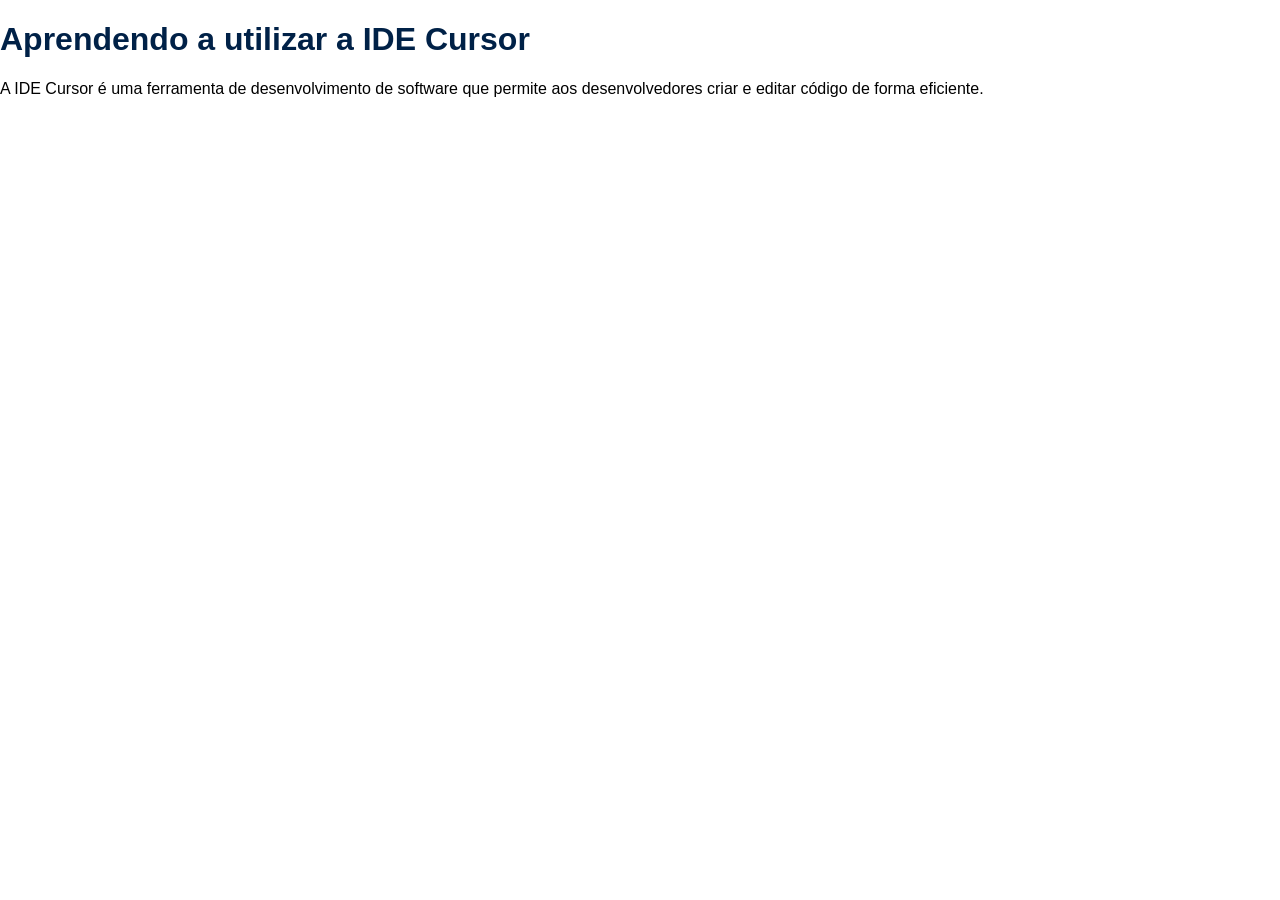
==== index.html @ bacfea95 "Cria a página inicial do projeto" ====
<!DOCTYPE html>
<html lang="pt-BR">
<head>
    <meta charset="UTF-8">
    <title>IDE Cursor</title>
    <link rel="stylesheet" href="estilo.css">
</head>
<body>
    <h1>Aprendendo a utilizar a IDE Cursor</h1>
    <p>
        A IDE Cursor é uma ferramenta de desenvolvimento de software que permite aos desenvolvedores criar e editar código de forma eficiente.
    </p>
</body>
</html>
---- estilo.css ----
body {
    background-color: #ffffff;
    color: #000000;
    margin: 0;
    padding: 0;
    font-family: Arial, sans-serif;
}

h1 {
    color: #002147; 
}

p {
    color: #000000; 
}
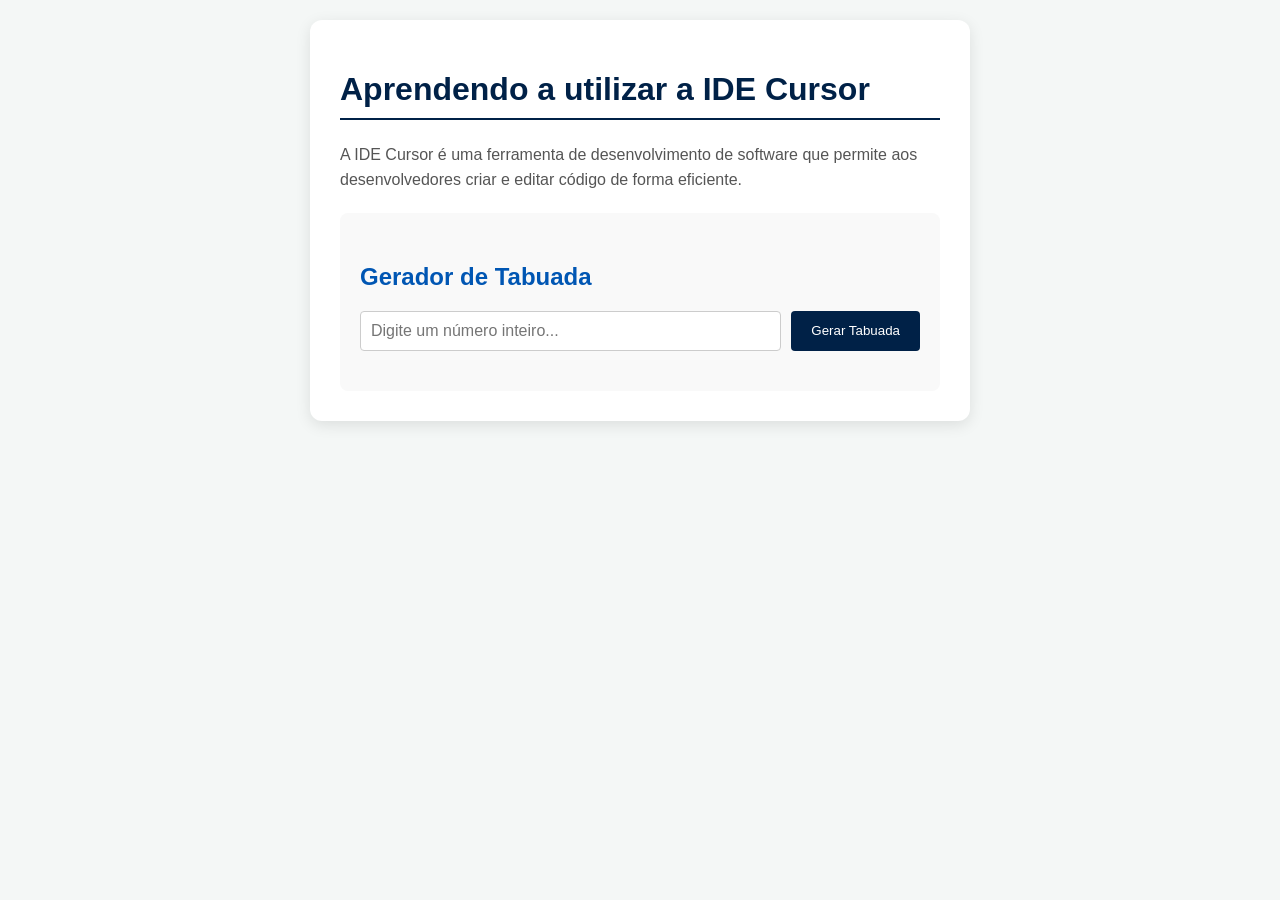
==== commit 69d5b99b: "Modificando as branchs" ====
--- a/index.html
+++ b/index.html
@@ -2,13 +2,28 @@
 <html lang="pt-BR">
 <head>
     <meta charset="UTF-8">
-    <title>IDE Cursor</title>
+    <meta name="viewport" content="width=device-width, initial-scale=1.0">
+    <title>Tabuada Inteligente - IDE Cursor</title>
     <link rel="stylesheet" href="estilo.css">
 </head>
 <body>
-    <h1>Aprendendo a utilizar a IDE Cursor</h1>
-    <p>
-        A IDE Cursor é uma ferramenta de desenvolvimento de software que permite aos desenvolvedores criar e editar código de forma eficiente.
-    </p>
+    <div class="container">
+        <h1>Aprendendo a utilizar a IDE Cursor</h1>
+        <p>
+            A IDE Cursor é uma ferramenta de desenvolvimento de software que permite aos desenvolvedores criar e editar código de forma eficiente.
+        </p>
+
+        <section class="tabuada-section">
+            <h2>Gerador de Tabuada</h2>
+            <div class="input-group">
+                <input type="number" id="numInput" placeholder="Digite um número inteiro..." min="0">
+                <button id="btnGerar">Gerar Tabuada</button>
+            </div>
+            <div id="resultado" class="resultado-container">
+                <!-- A tabuada aparecerá aqui -->
+            </div>
+        </section>
+    </div>
+
 </body>
 </html>
--- a/estilo.css
+++ b/estilo.css
@@ -1,15 +1,85 @@
 body {
+    background-color: #f4f7f6;
+    color: #333;
+    margin: 0;
+    padding: 20px;
+    font-family: 'Segoe UI', Arial, sans-serif;
+    display: flex;
+    justify-content: center;
+}
+
+.container {
+    max-width: 600px;
     background-color: #ffffff;
-    color: #000000;
-    margin: 0;
-    padding: 0;
-    font-family: Arial, sans-serif;
+    padding: 30px;
+    border-radius: 12px;
+    box-shadow: 0 4px 15px rgba(0,0,0,0.1);
 }
 
 h1 {
-    color: #002147; 
+    color: #002147;
+    border-bottom: 2px solid #002147;
+    padding-bottom: 10px;
+}
+
+h2 {
+    color: #0056b3;
+    margin-top: 30px;
 }
 
 p {
-    color: #000000; 
+    color: #555;
+    line-height: 1.6;
+}
+
+.tabuada-section {
+    margin-top: 20px;
+    padding: 20px;
+    background-color: #f9f9f9;
+    border-radius: 8px;
+}
+
+.input-group {
+    display: flex;
+    gap: 10px;
+    margin-bottom: 20px;
+}
+
+input {
+    flex: 1;
+    padding: 10px;
+    border: 1px solid #ccc;
+    border-radius: 4px;
+    font-size: 16px;
+}
+
+button {
+    padding: 10px 20px;
+    background-color: #002147;
+    color: white;
+    border: none;
+    border-radius: 4px;
+    cursor: pointer;
+    transition: background 0.3s;
+}
+
+button:hover {
+    background-color: #003a7d;
+}
+
+.resultado-container {
+    display: grid;
+    grid-template-columns: repeat(auto-fill, minmax(120px, 1fr));
+    gap: 10px;
+    margin-top: 15px;
+}
+
+.tabuada-item {
+    background: #fff;
+    padding: 8px;
+    border: 1px solid #eee;
+    border-radius: 4px;
+    text-align: center;
+    font-size: 14px;
+    box-shadow: 2px 2px 5px rgba(0,0,0,0.02);
 }
